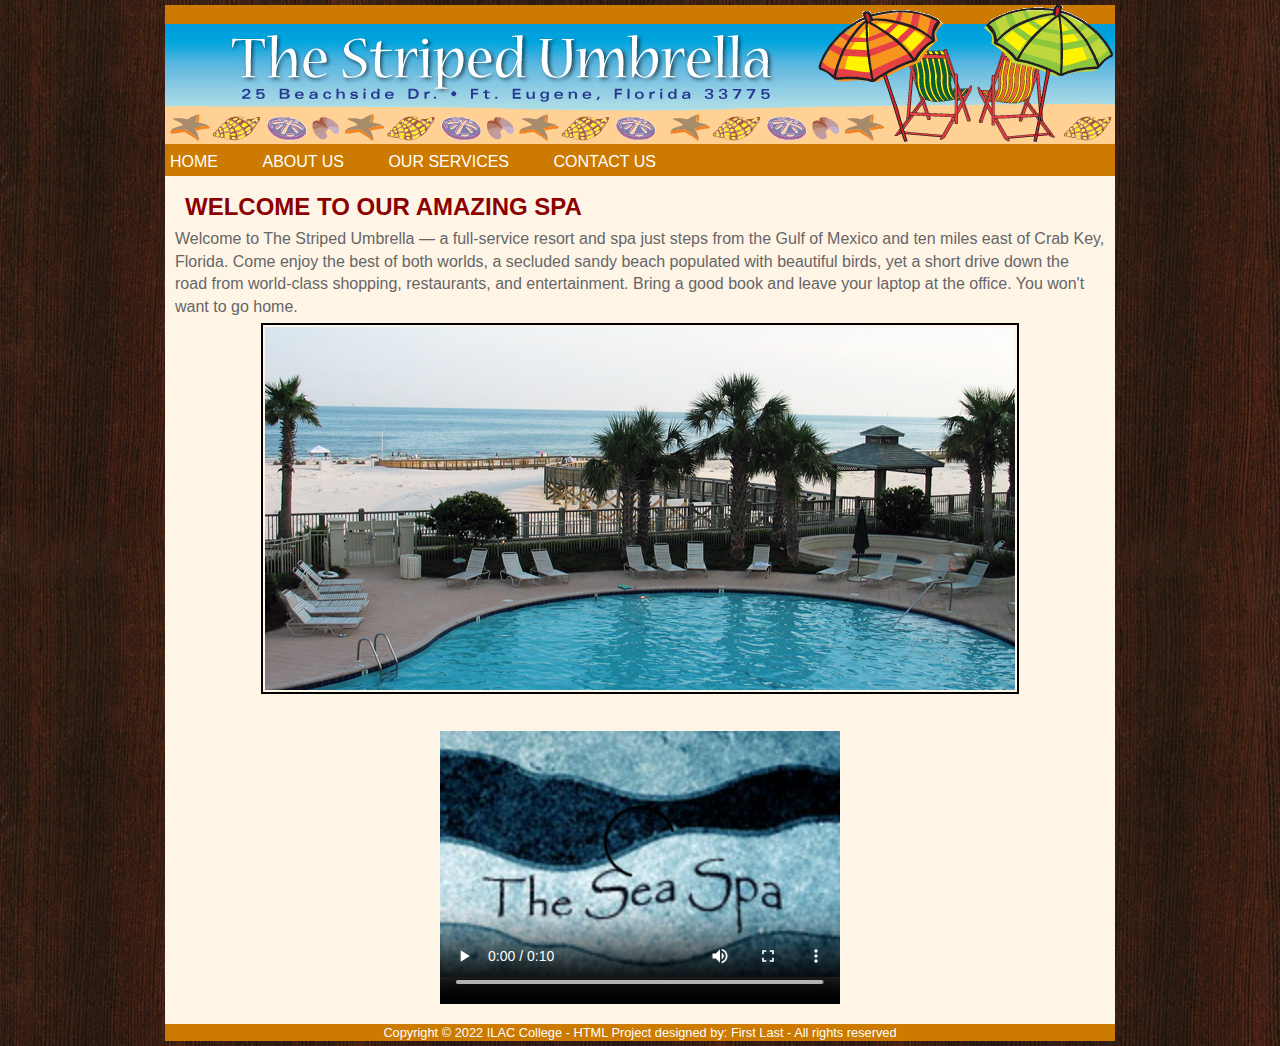
==== Week 7/Full-Website1-HTML/index.html @ 57ea764b "Week 7 content: 2 websites + OOP in PHP" ====
<!DOCTYPE html>
<html lang="en">

<head>
    <meta charset="utf-8">
    <title>SU Home Page</title>
    <link href="css/styles.css" rel="stylesheet">
</head>

<body>
    <div class="container">
        <header>
            <img src="assets/images/su_banner.gif" alt="Website Main Banner" title="Umbrella Website Banner" />
            <nav id="main-nav">
                <ul>
                    <li>
                        <a href="index.html">Home</a>
                    </li>
                    <li>
                        <a href="about.html">About Us</a>
                    </li>
                    <li>
                        <a href="services.html">Our Services</a>
                    </li>
                    <li>
                        <a href="contact.html">Contact Us</a>
                    </li>
                </ul>
            </nav>
        </header>

        <div class="content">
            <h2>Welcome to our amazing Spa</h2>
            <p>Welcome to The Striped Umbrella — a full-service resort and spa just steps from the Gulf of Mexico and
                ten miles
                east of Crab Key, Florida. Come enjoy the best of both worlds, a secluded sandy beach populated with
                beautiful
                birds, yet a short drive down the road from world-class shopping, restaurants, and entertainment. Bring
                a
                good book and leave your laptop at the office. You won't want to go home.
            </p>
            <img class="img-centre" src="assets/images/pool.jpg" alt="spa Hotel" title="spa Pool" />

            <video controls width="400" height="300" preload="auto" loop poster="assets/images/sea_spa_logo.jpg">
                <source src="assets/media/w3schooldemo.mp4">
                <source src="assets/media/w3schooldemo.WebM">
                <source src="assets/media/w3schooldemo.ogg">
                <p>This browser does not support our video format.</p>
            </video>
        </div>

        <footer>
            <p>Copyright &copy; 2022 ILAC College - HTML Project designed by: First Last - All rights
                reserved</p>
        </footer>
    </div>
</body>

</html>
---- Week 7/Full-Website1-HTML/css/styles.css ----
* {
  margin: 0;
}
header, section, footer, nav, article, figure, figcaption {
  display: block;
}
body {
  color: #666666;
  background-color: #ffffff;
  background-image: url("../assets/images/dark-wood.jpg");
  font-family: Arial, Helvetica, sans-serif;
  margin: 0px;
}
div.container {
  width: 950px;
  margin: 5px auto;
  background-color: #fff5e6;
}
.content {
  /* box-sizing: border-box; */
  line-height: 1.4em;
  padding: 10px;
}
header, nav, footer {
  background-color: #cc7a00;
  color: #ffffff;
  /* height: 160px; */
  /* background-image: url("images/header.jpg"); */
}
/* h1 {
			text-indent: -9999px;
			width: 940px;
			height: 130px;
			margin: 0px;
		} */
nav ul {
  margin: 0;
  padding: 5px;
}
nav li {
  display: inline;
  margin-right: 40px;
  text-transform: uppercase;
}
nav li a {
  color: #ffffff;
}
nav li a:hover, nav li a.current {
  color: #000000;
}
a {
  color: #de6581;
  text-decoration: none;
}
h1, h2, h3 {
  margin: 10px;
  text-transform: uppercase;
  color: darkred;
}
.img-centre {
  display: block;
  margin: 5px auto;
  border: 2px solid black;
  padding: 2px;
}
audio, video {
  display: block;
  margin: 10px auto;
}
table {
  width: 800px;
  margin: 10px auto;
  border-collapse: collapse;
}
table td, table th {
  border: 1px groove black;
  padding: 2px 5px;
  background-color: #f4dab7;
}
table th, tfoot td {
  text-transform: uppercase;
  background-color: #b58c56;
  color: #f4dab7;
}
dt {
  font-weight: bold;
}
footer {
  font-size: 80%;
  text-align: center;
  padding: 1px 0;
}
iframe {
  display: block;
  margin: 10px auto;
}
fieldset {
  width: 500px;
  margin: 20px auto;
  border: 1px solid #b58c56;
  background-color: #f4dab7;
}
legend {
  font-style: italic;
  color: #f4dab7;
  ;
  margin: 0 10px;
  padding: 0 5px;
  background-color: #b58c56;
  border-radius: 10px;
}
input[type="submit"] {
  border: 1px solid #f4dab7;
  padding: 5px;
  background-color: #b58c56;
  ;
  color: #ffffff;
}
input[type="submit"]:hover {
  background-color: #724311;
  ;
  color: #ffffff;
  cursor: pointer;
}
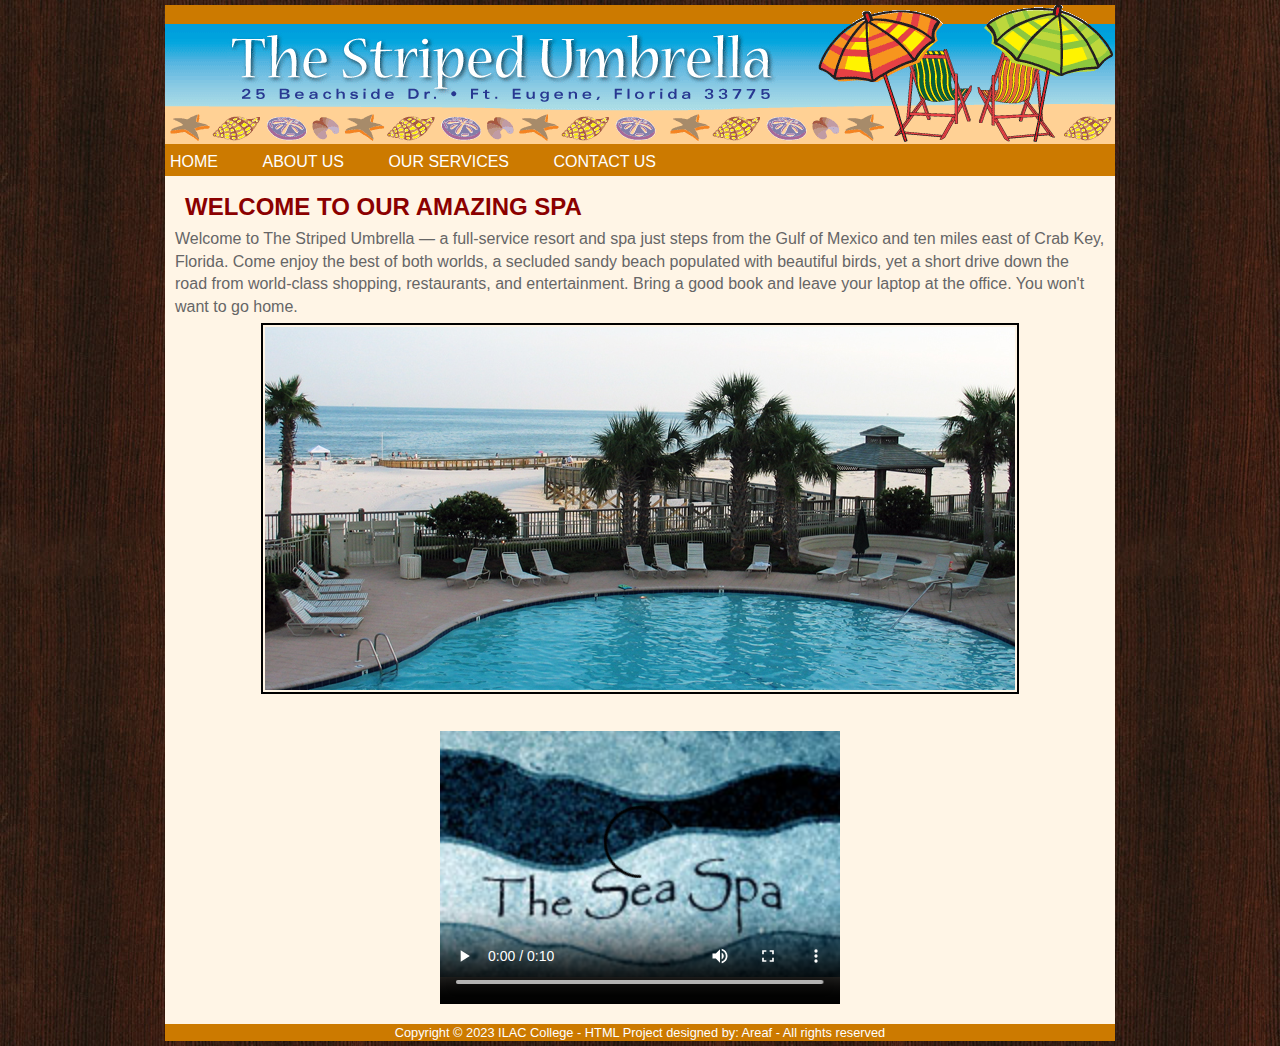
==== commit 01a7e24f: "Updated index.html's footer" ====
--- a/Week 7/Full-Website1-HTML/index.html
+++ b/Week 7/Full-Website1-HTML/index.html
@@ -50,10 +50,10 @@
         </div>
 
         <footer>
-            <p>Copyright &copy; 2022 ILAC College - HTML Project designed by: First Last - All rights
+            <p>Copyright &copy; 2023 ILAC College - HTML Project designed by: Areaf - All rights
                 reserved</p>
         </footer>
     </div>
 </body>
 
-</html>+</html>
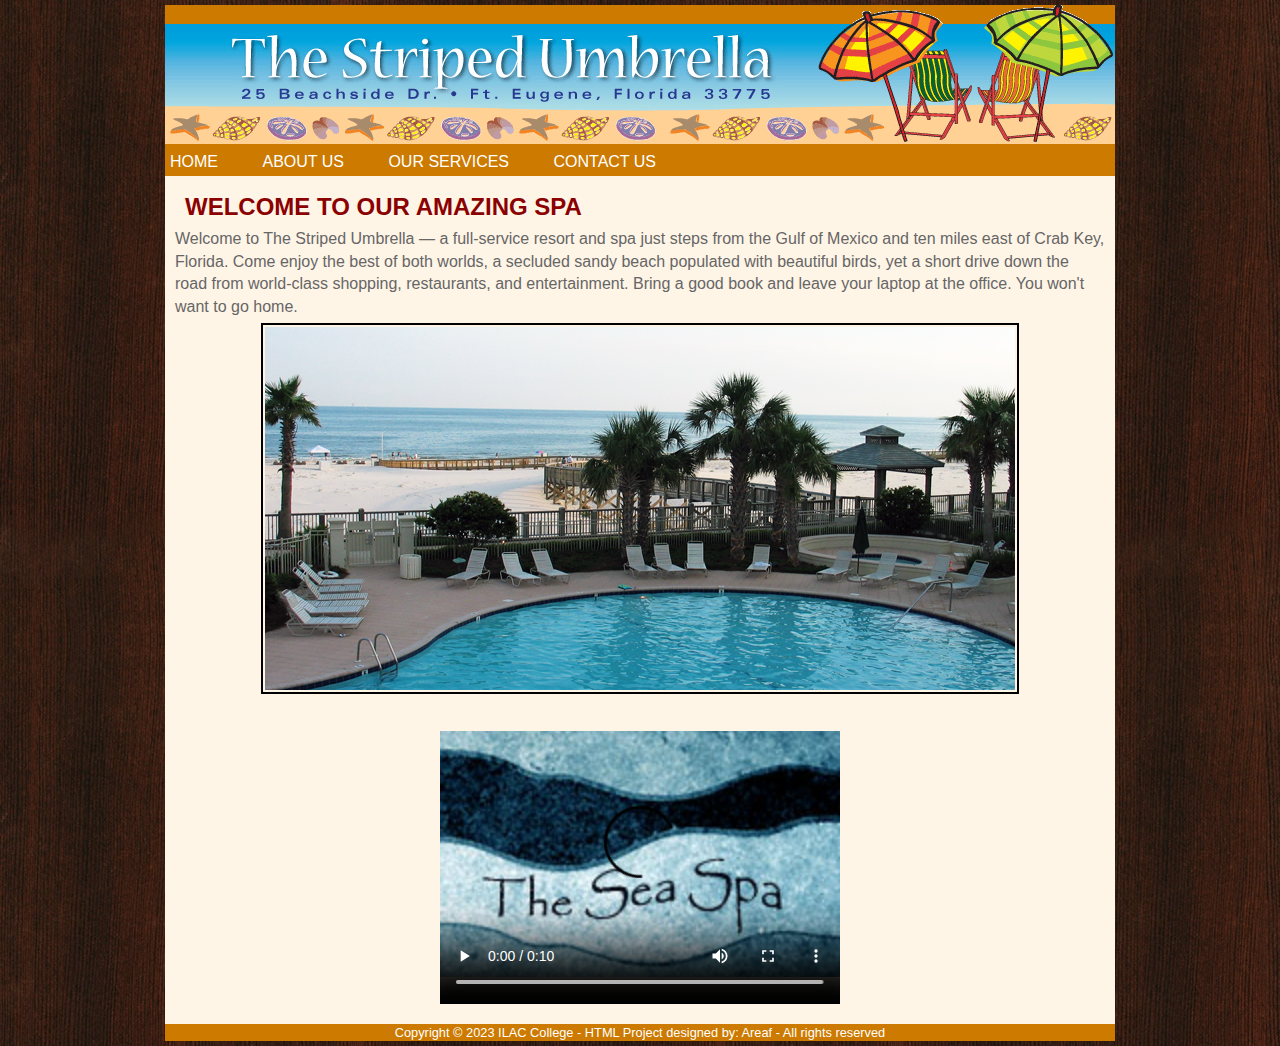
==== commit c4d402aa: "Stashed/outdated html site" ====
--- a/Week 7/Full-Website1-HTML/index.html
+++ b/Week 7/Full-Website1-HTML/index.html
@@ -56,4 +56,4 @@
     </div>
 </body>
 
-</html>
+</html>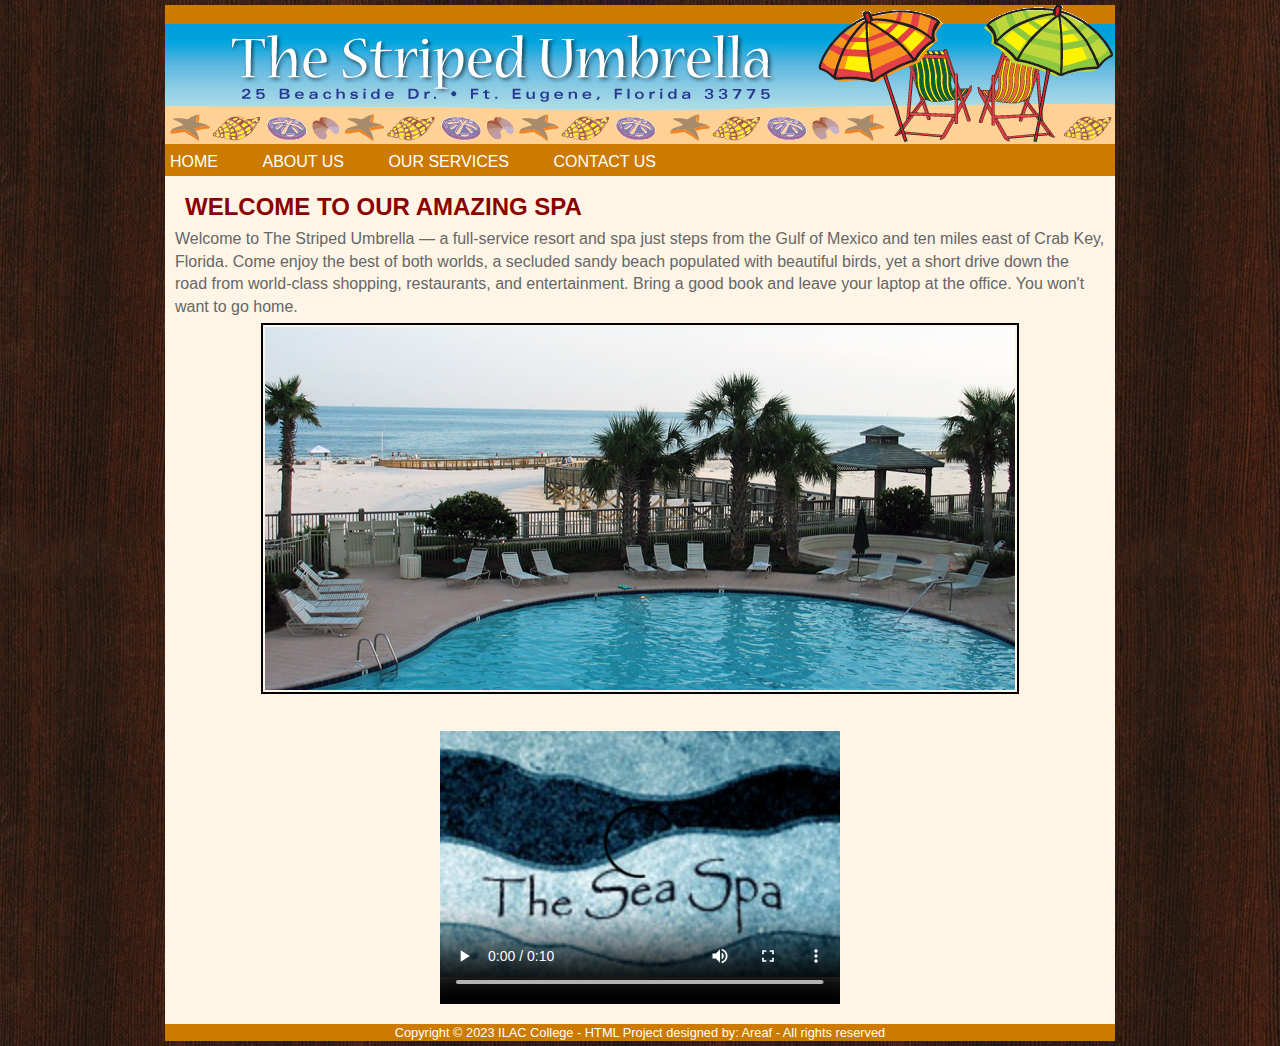
==== commit 956b9367: "Resolved merge conflict in services.html" ====
--- a/Week 7/Full-Website1-HTML/index.html
+++ b/Week 7/Full-Website1-HTML/index.html
@@ -56,4 +56,4 @@
     </div>
 </body>
 
-</html>+</html>
